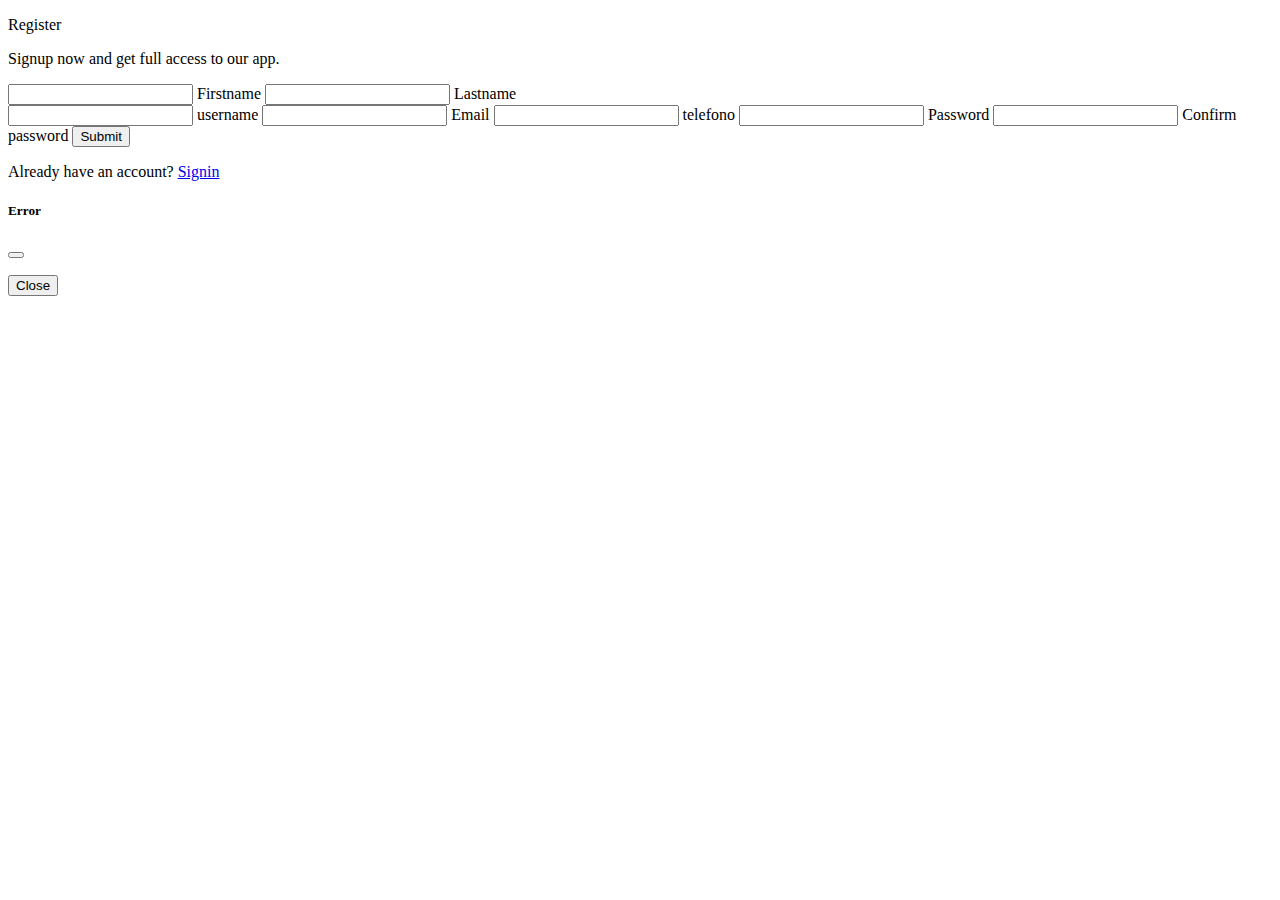
==== src/main/resources/templates/formRegistro.html @ 0e8b46bd "pagina crear usuarios lista" ====
<!doctype html>
<html xmlns:th="http://www.thymeleaf.org">
	<head>
		<meta charset="utf-8">
		<meta name="viewport"
			content="width=device-width, initial-scale=1, shrink-to-fit=no">
		<meta name="description" >
		<meta name="author" >
		<meta http-equiv="Cache-Control" content="no-cache, no-store, must-revalidate">
		<meta http-equiv="Pragma" content="no-cache">
		<meta http-equiv="Expires" content="0">
		
		
		<title>EmpleosApp | Formulario de registro</title>

		<!-- Bootstrap CSS -->
		<link
			href="https://cdn.jsdelivr.net/npm/bootstrap@5.0.2/dist/css/bootstrap.min.css"
			rel="stylesheet"
			integrity="sha384-EVSTQN3/azprG1Anm3QDgpJLIm9Nao0Yz1ztcQTwFspd3yD65VohhpuuCOmLASjC"
			crossorigin="anonymous">

		<link rel="stylesheet" type="text/css" th:href="@{/login/css/login.css}" />
		<script th:src="@{/login/js/user-login.js}" defer></script>
	</head>
	<body>
		<div class="containerf">
			<div class="contentf">

				<form class="form" id="userForm" th:action="@{/authentication/register}"
					method="post" autocomplete="off">


					<div th:if="${error}" class="alert alert-danger">
						<p th:text="${error}"></p>
					</div>
					
					<p class="title">Register</p>
					<p class="message">Signup now and get full access to our app.</p>
					<div class="flex">
						<label>
							<input required placeholder name="name" type="text" class="input"
								id="firstName">
							<span>Firstname</span>
						</label>
						<label>
							<input required placeholder name="apellido" type="text" class="input"
								id="lastName">
							<span>Lastname</span>
						</label>
					</div>
					<label>
						<input required placeholder name="username" type="text" class="input"
							id="username">
						<span>username</span>
					</label>
					<label>
						<input required placeholder name="email" type="email" class="input"
							id="email">
						<span>Email</span>
					</label>
					<label>
						<input required placeholder name="telefono" type="text" class="input"
							id="tel">
						<span>telefono</span>
					</label>
					<label>
						<input required placeholder name="password" type="password" class="input"
							id="password">
						<span>Password</span>
					</label>
					<label>
						<input required placeholder name="confirmPassword" type="password"
							class="input" id="confirmPassword">
						<span>Confirm password</span>
					</label>
					<button type="submit" class="submit">Submit</button>
					<p class="signin">
						Already have an account? <a href="#">Signin</a>
					</p>
				</form>

			</div>
		</div>

		<!-- Modal de error -->
		<div class="modal fade" id="errorModal" tabindex="-1" th:if="${error}"
			aria-labelledby="errorModalLabel" aria-hidden="true">
			<div class="modal-dialog">
				<div class="modal-content">
					<div class="modal-header">
						<h5 class="modal-title" id="errorModalLabel">Error</h5>
						<button type="button" class="btn-close" data-bs-dismiss="modal"
							aria-label="Close"></button>
					</div>
					<div class="modal-body">
						<p th:text="${error}"></p>
					</div>
					<div class="modal-footer">
						<button type="button" class="btn btn-secondary"
							data-bs-dismiss="modal">Close</button>
					</div>
				</div>
			</div>
		</div>

		<script
			src="https://cdn.jsdelivr.net/npm/bootstrap@5.0.2/dist/js/bootstrap.bundle.min.js"
			integrity="sha384-MrcW6ZMFYlzcLA8Nl+NtUVF0sA7MsXsP1UyJoMp4YLEuNSfAP+JcXn/tWtIaxVXM"
			crossorigin="anonymous"></script>
		<!-- Placed at the end of the document so the pages load faster -->

	</body>
</html>
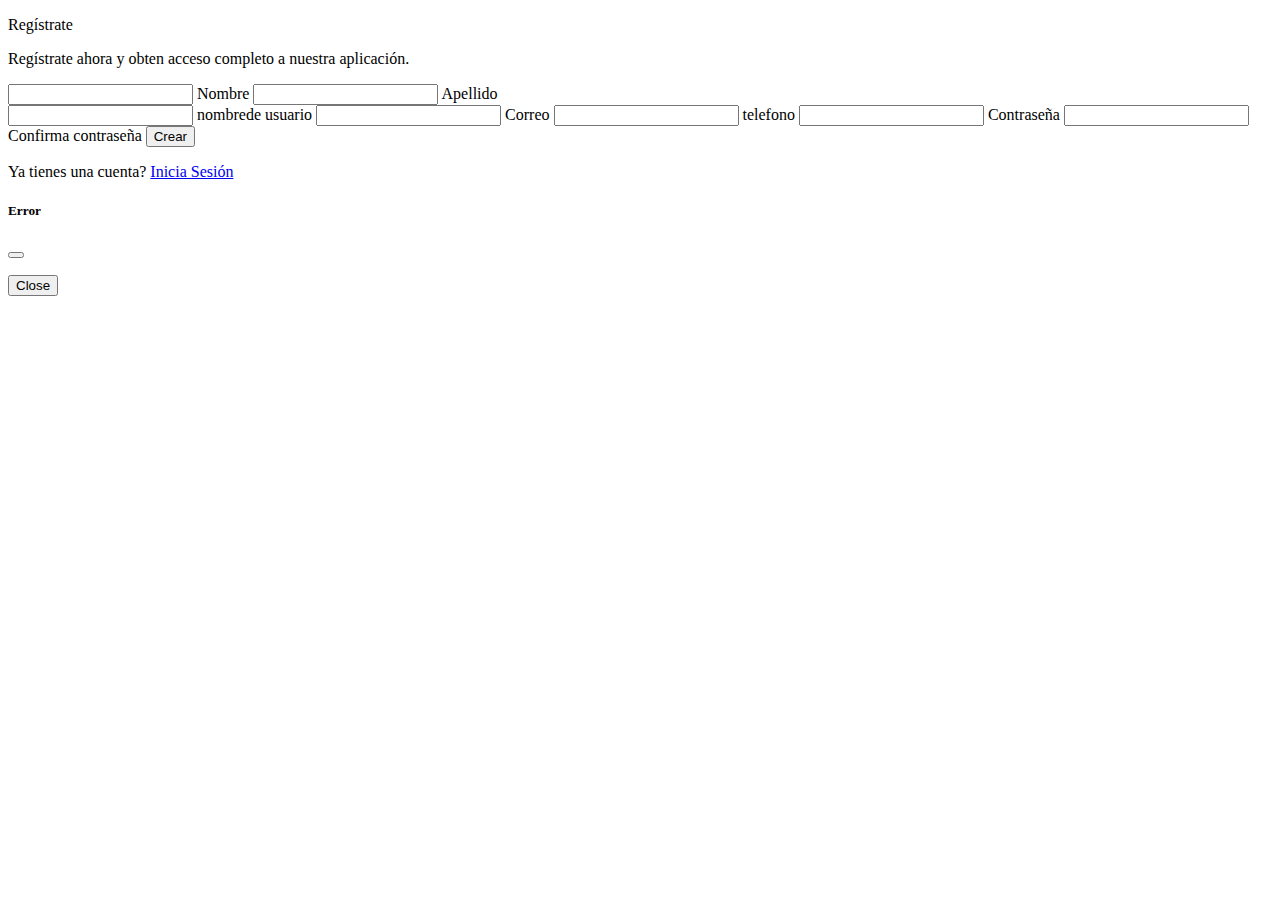
==== commit 1c973642: "formulario de login" ====
--- a/src/main/resources/templates/formRegistro.html
+++ b/src/main/resources/templates/formRegistro.html
@@ -10,8 +10,7 @@
 		<meta http-equiv="Pragma" content="no-cache">
 		<meta http-equiv="Expires" content="0">
 		
-		
-		<title>EmpleosApp | Formulario de registro</title>
+		<title>Formulario de registro</title>
 
 		<!-- Bootstrap CSS -->
 		<link
@@ -30,34 +29,33 @@
 				<form class="form" id="userForm" th:action="@{/authentication/register}"
 					method="post" autocomplete="off">
 
-
 					<div th:if="${error}" class="alert alert-danger">
 						<p th:text="${error}"></p>
 					</div>
 					
-					<p class="title">Register</p>
-					<p class="message">Signup now and get full access to our app.</p>
+					<p class="title">Regístrate</p>
+					<p class="message">Regístrate ahora y obten acceso completo a nuestra aplicación.</p>
 					<div class="flex">
 						<label>
 							<input required placeholder name="name" type="text" class="input"
 								id="firstName">
-							<span>Firstname</span>
+							<span>Nombre</span>
 						</label>
 						<label>
 							<input required placeholder name="apellido" type="text" class="input"
 								id="lastName">
-							<span>Lastname</span>
+							<span>Apellido</span>
 						</label>
 					</div>
 					<label>
 						<input required placeholder name="username" type="text" class="input"
 							id="username">
-						<span>username</span>
+						<span>nombrede usuario</span>
 					</label>
 					<label>
 						<input required placeholder name="email" type="email" class="input"
 							id="email">
-						<span>Email</span>
+						<span>Correo</span>
 					</label>
 					<label>
 						<input required placeholder name="telefono" type="text" class="input"
@@ -67,16 +65,16 @@
 					<label>
 						<input required placeholder name="password" type="password" class="input"
 							id="password">
-						<span>Password</span>
+						<span>Contraseña</span>
 					</label>
 					<label>
 						<input required placeholder name="confirmPassword" type="password"
 							class="input" id="confirmPassword">
-						<span>Confirm password</span>
+						<span>Confirma contraseña</span>
 					</label>
-					<button type="submit" class="submit">Submit</button>
+					<button type="submit" class="submit">Crear</button>
 					<p class="signin">
-						Already have an account? <a href="#">Signin</a>
+						Ya tienes una cuenta? <a href="#">Inicia Sesión</a>
 					</p>
 				</form>
 
